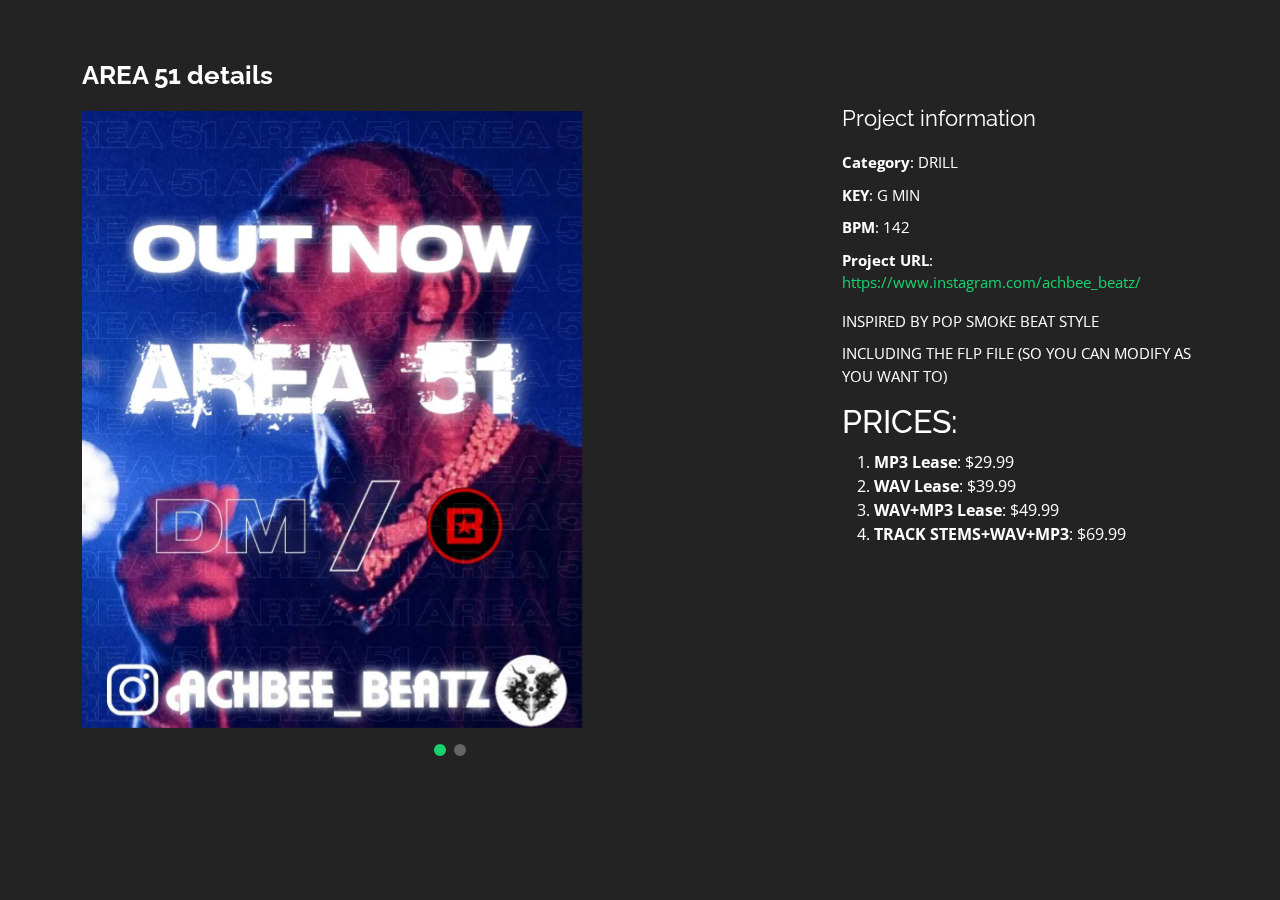
==== AREA 51.html @ b5c4aa81 "Add files via upload" ====
<!DOCTYPE html>
<html lang="en">

<head>
  <meta charset="utf-8">
  <meta content="width=device-width, initial-scale=1.0" name="viewport">

  <title>Portfolio Details - Personal Bootstrap Template</title>
  <meta content="" name="description">
  <meta content="" name="keywords">

  <!-- Favicons -->
  <link href="assets/img/favicon.png" rel="icon">
  <link href="assets/img/apple-touch-icon.png" rel="apple-touch-icon">

  <!-- Google Fonts -->
  <link href="https://fonts.googleapis.com/css?family=Open+Sans:300,300i,400,400i,600,600i,700,700i|Raleway:300,300i,400,400i,500,500i,600,600i,700,700i|Poppins:300,300i,400,400i,500,500i,600,600i,700,700i" rel="stylesheet">

  <!-- Vendor CSS Files -->
  <link href="assets/vendor/bootstrap/css/bootstrap.min.css" rel="stylesheet">
  <link href="assets/vendor/bootstrap-icons/bootstrap-icons.css" rel="stylesheet">
  <link href="assets/vendor/boxicons/css/boxicons.min.css" rel="stylesheet">
  <link href="assets/vendor/glightbox/css/glightbox.min.css" rel="stylesheet">
  <link href="assets/vendor/remixicon/remixicon.css" rel="stylesheet">
  <link href="assets/vendor/swiper/swiper-bundle.min.css" rel="stylesheet">

  <!-- Template Main CSS File -->
  <link href="assets/css/style.css" rel="stylesheet">

  <!-- =======================================================
  * Template Name: Personal
  * Updated: Mar 10 2023 with Bootstrap v5.2.3
  * Template URL: https://bootstrapmade.com/personal-free-resume-bootstrap-template/
  * Author: BootstrapMade.com
  * License: https://bootstrapmade.com/license/
  ======================================================== -->
</head>

<body>

  <main id="main">

    <!-- ======= Portfolio Details ======= -->
    <div id="portfolio-details" class="portfolio-details">
      <div class="container">

        <div class="row">

          <div class="col-lg-8">
            <h2 class="portfolio-title">AREA 51  details</h2>

            <div class="portfolio-details-slider swiper">
              <div class="swiper-wrapper align-items-center">

                <div class="swiper-slide">
                  <img src="assets/img/portfolio/IMG_20230318_021907_149.jpg" alt="" width="500">
                </div>

                <div class="swiper-slide">
                  <video src="shopping videos/AREA 51.mp4" controls width="500"></video>
                </div>

              </div>
              <div class="swiper-pagination"></div>
            </div>

          </div>

          <div class="col-lg-4 portfolio-info">
            <h3>Project information</h3>
            <ul>
              <li><strong>Category</strong>: DRILL</li>
              <li><strong>KEY</strong>: G MIN</li>
              <li><strong>BPM</strong>: 142</li>
              <li><strong>Project URL</strong>: <a href="https://www.instagram.com/achbee_beatz/">https://www.instagram.com/achbee_beatz/</a></li>
            </ul>

            <ul>
              <li>INSPIRED BY POP SMOKE BEAT STYLE</li>
              <li>INCLUDING THE FLP FILE (SO YOU CAN MODIFY AS YOU WANT TO)</li>
            </ul>
            <h2>PRICES:</h2>
            <ol>
              <li><strong>MP3 Lease</strong>: $29.99</li>
              <li><strong>WAV Lease</strong>: $39.99</li>
              <li><strong>WAV+MP3 Lease</strong>: $49.99</li>
              <li><strong>TRACK STEMS+WAV+MP3</strong>: $69.99</li>
            </ol>

          </div>

        </div>

      </div>
    </div><!-- End Portfolio Details -->

  </main><!-- End #main -->

  <div class="credits">
    <!-- All the links in the footer should remain intact. -->
    <!-- You can delete the links only if you purchased the pro version. -->
    <!-- Licensing information: https://bootstrapmade.com/license/ -->
    <!-- Purchase the pro version with working PHP/AJAX contact form: https://bootstrapmade.com/personal-free-resume-bootstrap-template/ -->

  </div>

  <!-- Vendor JS Files -->
  <script src="assets/vendor/purecounter/purecounter_vanilla.js"></script>
  <script src="assets/vendor/bootstrap/js/bootstrap.bundle.min.js"></script>
  <script src="assets/vendor/glightbox/js/glightbox.min.js"></script>
  <script src="assets/vendor/isotope-layout/isotope.pkgd.min.js"></script>
  <script src="assets/vendor/swiper/swiper-bundle.min.js"></script>
  <script src="assets/vendor/waypoints/noframework.waypoints.js"></script>
  <script src="assets/vendor/php-email-form/validate.js"></script>

  <!-- Template Main JS File -->
  <script src="assets/js/main.js"></script>

</body>

</html>
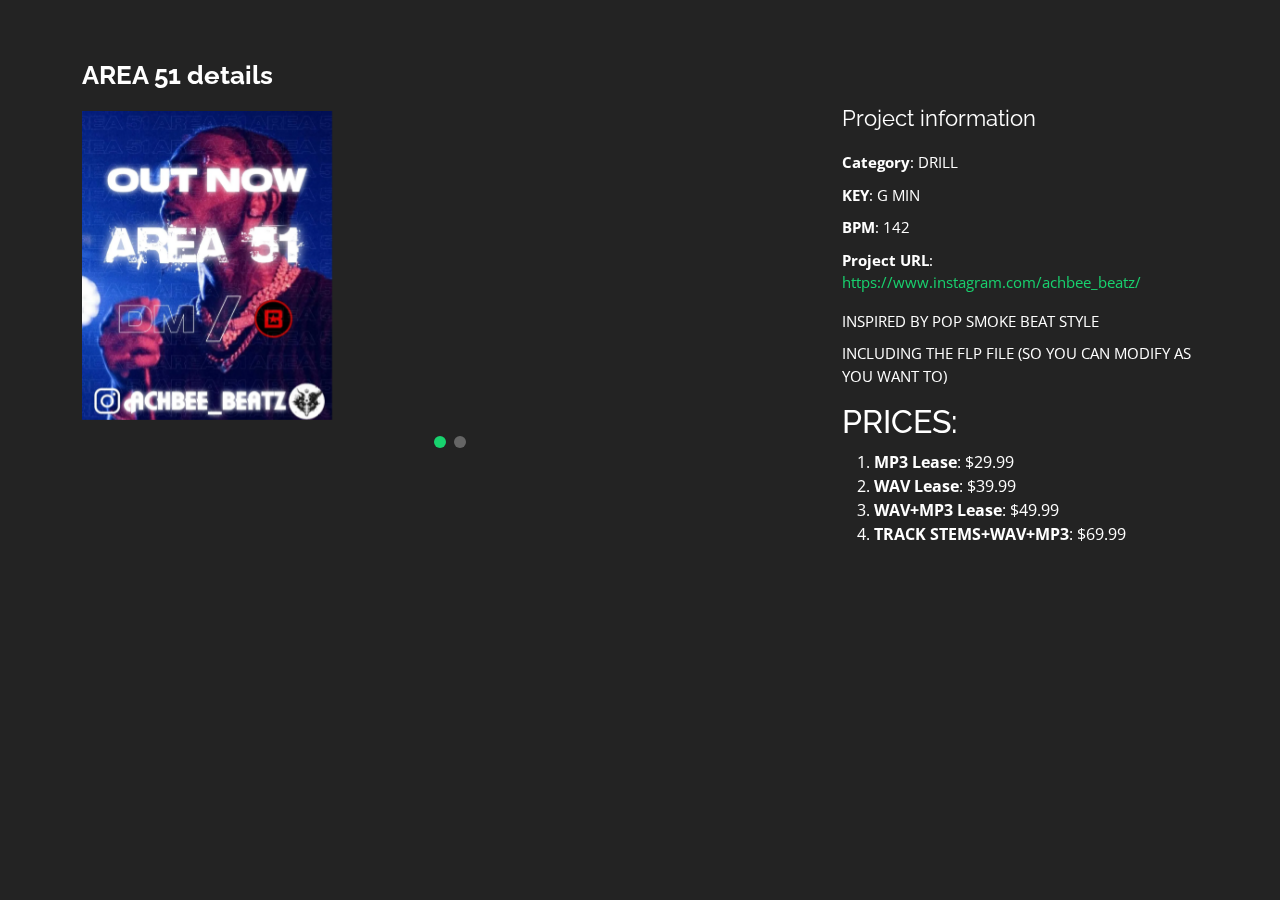
==== commit aacf4ccc: "Add files via upload" ====
--- a/AREA 51.html
+++ b/AREA 51.html
@@ -53,11 +53,11 @@
               <div class="swiper-wrapper align-items-center">
 
                 <div class="swiper-slide">
-                  <img src="assets/img/portfolio/IMG_20230318_021907_149.jpg" alt="" width="500">
+                  <img src="assets/img/portfolio/IMG_20230318_021907_149.jpg" alt="" width="250">
                 </div>
 
                 <div class="swiper-slide">
-                  <video src="shopping videos/AREA 51.mp4" controls width="500"></video>
+                  <video src="shopping videos/AREA 51.mp4" controls width="250"></video>
                 </div>
 
               </div>
